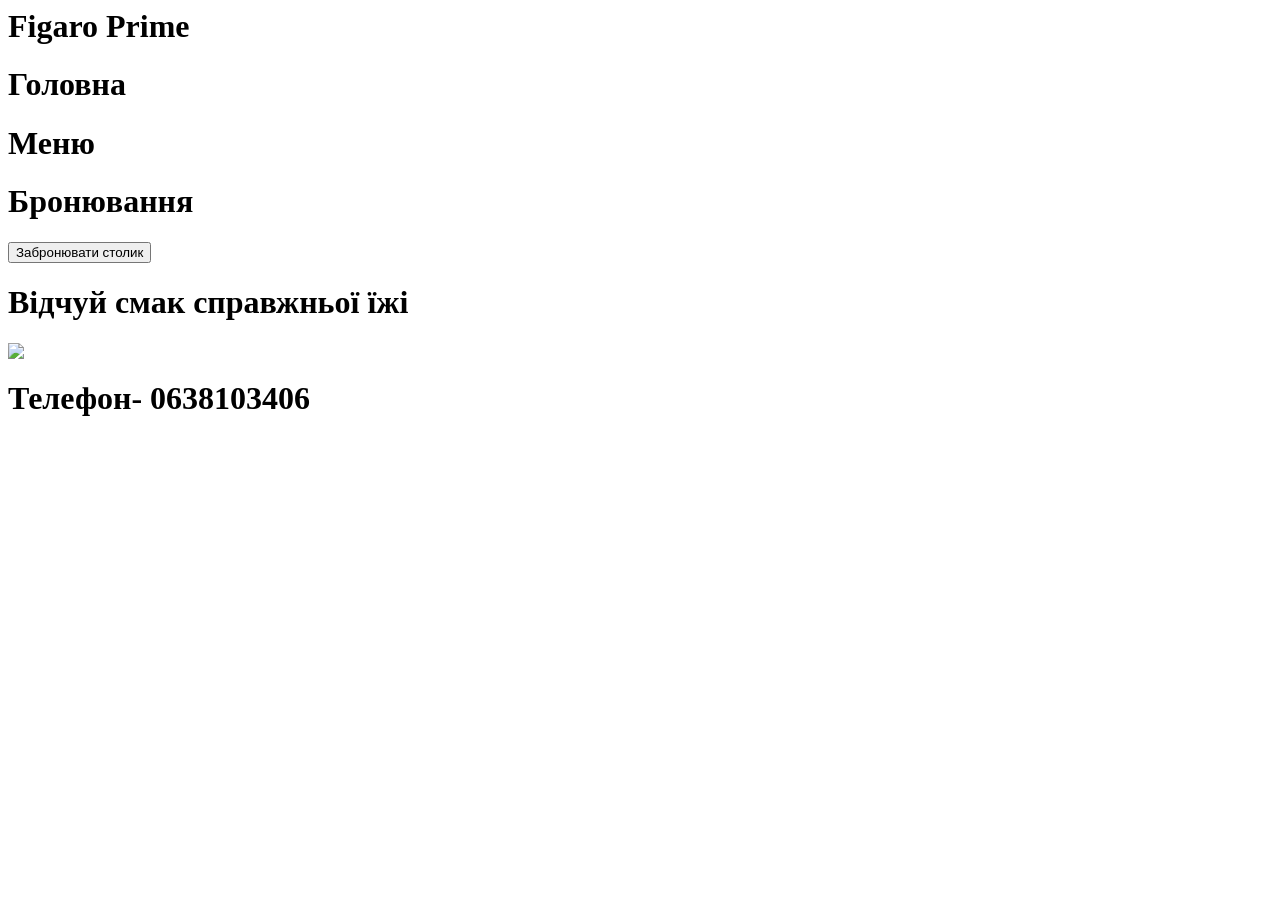
==== index.html @ e071fa06 "Create index.html" ====
<html>
    <head>
        <link rel="stylesheet" href="s1.css">
    </head>
 <body>
    <header>
    <h1 class="elbryso">Figaro Prime</h1>
    <h1 class="rayzen">Головна</h1>
    <h1 class="style">Меню</h1>
    <h1 class="stone">Бронювання</h1>
    </header>
    <main>
        <button>Забронювати столик</button>
        <h1 class="hello">Відчуй смак справжньої їжі</h1>
    <img class="img1" src="завантаження.jpg">
    </main>
    <footer>
     <h1>Телефон- 0638103406</h1>
    </footer>
    </body>
</html>
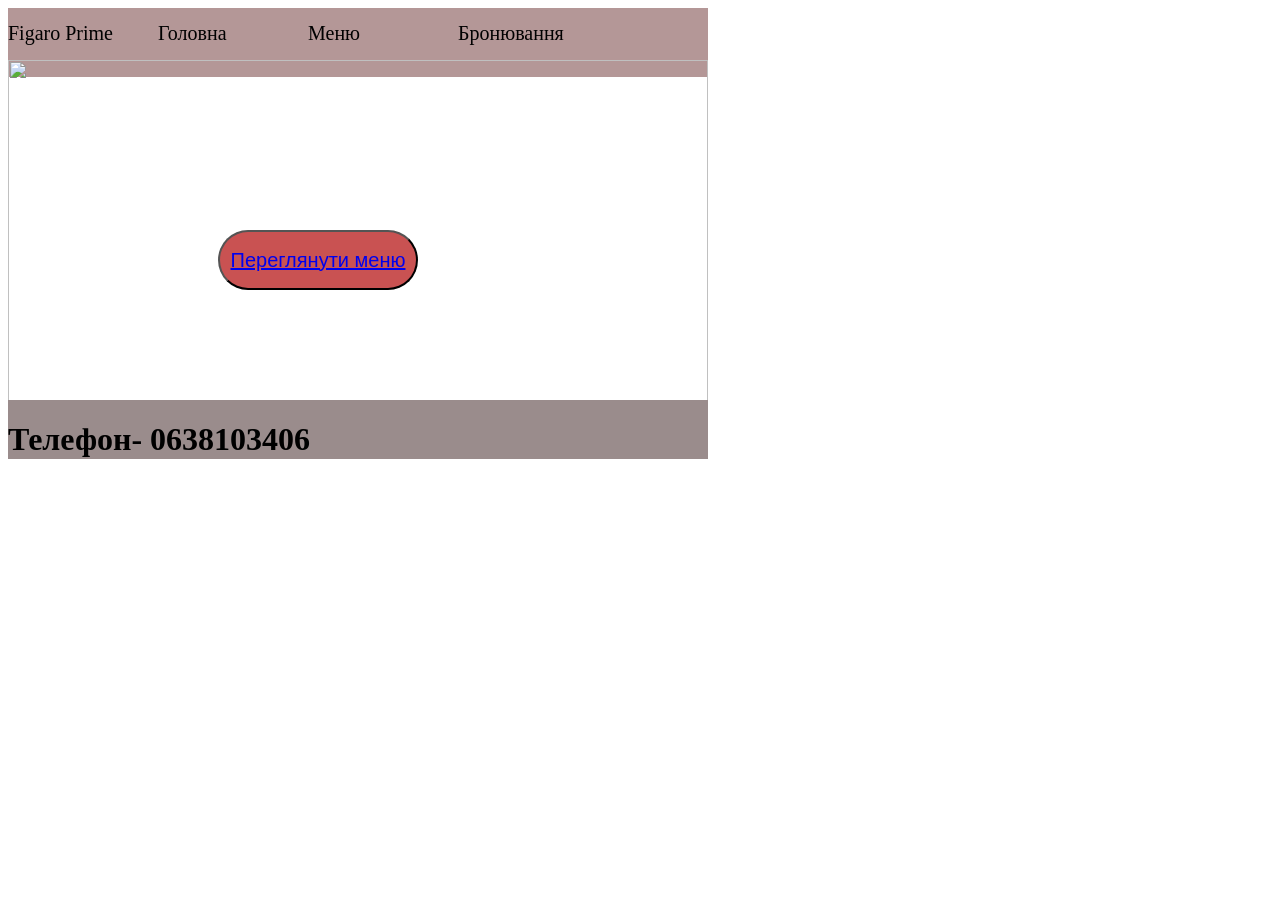
==== commit aef17fae: "Update index.html" ====
--- a/index.html
+++ b/index.html
@@ -10,7 +10,7 @@
     <h1 class="stone">Бронювання</h1>
     </header>
     <main>
-        <button>Забронювати столик</button>
+        <button> <a href="2.html">Переглянути меню </a></button>
         <h1 class="hello">Відчуй смак справжньої їжі</h1>
     <img class="img1" src="завантаження.jpg">
     </main>
--- a/s1.css
+++ b/s1.css
@@ -0,0 +1,127 @@
+header{
+    /* Rectangle 2 */
+
+position: absolute;
+width: 700px;
+height: 69px;
+
+background: #B49797;
+
+}
+main{
+/* Rectangle 1 */
+
+position: absolute;
+width: 700px;
+height: 350px;
+top:60px;
+background: url(1634881023_49-bigfoto-name-p-kafe-vnutri-pomeshcheniya-za-stolom-s-yedo-89.jpg);
+
+}
+footer{
+/* Rectangle 3 */
+
+position: absolute;
+top:400px;
+width: 700px;
+height: 59px;
+
+background: #9A8C8C;
+ 
+}
+.img1{
+height:350px;
+width:700px;
+}
+.elbryso{
+    /* Figaro Prime */
+
+position: absolute;
+width: 119px;
+height: 24px;
+
+font-family: 'Inter';
+font-style: normal;
+font-weight: 400;
+font-size: 20px;
+line-height: 24px;
+
+color: #000000;
+
+
+
+}
+.rayzen{
+    /* Головна */
+left:150px;
+position: absolute;
+width: 80px;
+height: 24px;
+
+font-family: 'Inter';
+font-style: normal;
+font-weight: 400;
+font-size: 20px;
+line-height: 24px;
+
+color: #000000;
+
+}
+.style{
+    /* Меню */
+left:300px;
+position: absolute;
+width: 58px;
+height: 24px;
+
+font-family: 'Inter';
+font-style: normal;
+font-weight: 400;
+font-size: 20px;
+line-height: 24px;
+
+color: #000000;
+}
+.stone{
+    /* Бронювання */
+left:450px;
+position: absolute;
+width: 123px;
+height: 24px;
+
+font-family: 'Inter';
+font-style: normal;
+font-weight: 400;
+font-size: 20px;
+line-height: 24px;
+
+color: #000000;
+}
+.hello{
+    /* Відчуй смак справжньої їжі */
+left:100px;
+position: absolute;
+width: 431px;
+height: 39px;
+
+font-family: 'Inter';
+font-style: normal;
+font-weight: 400;
+font-size: 32px;
+line-height: 39px;
+/* identical to box height */
+
+color: #FFFFFF;
+}
+button{
+/* Rectangle 4 */
+top:170px;
+left:210px;
+position: absolute;
+width: 200px;
+height: 60px;
+color:#FFFFFF;
+background: #C95252;
+border-radius: 50px;
+font-size:20px;
+}
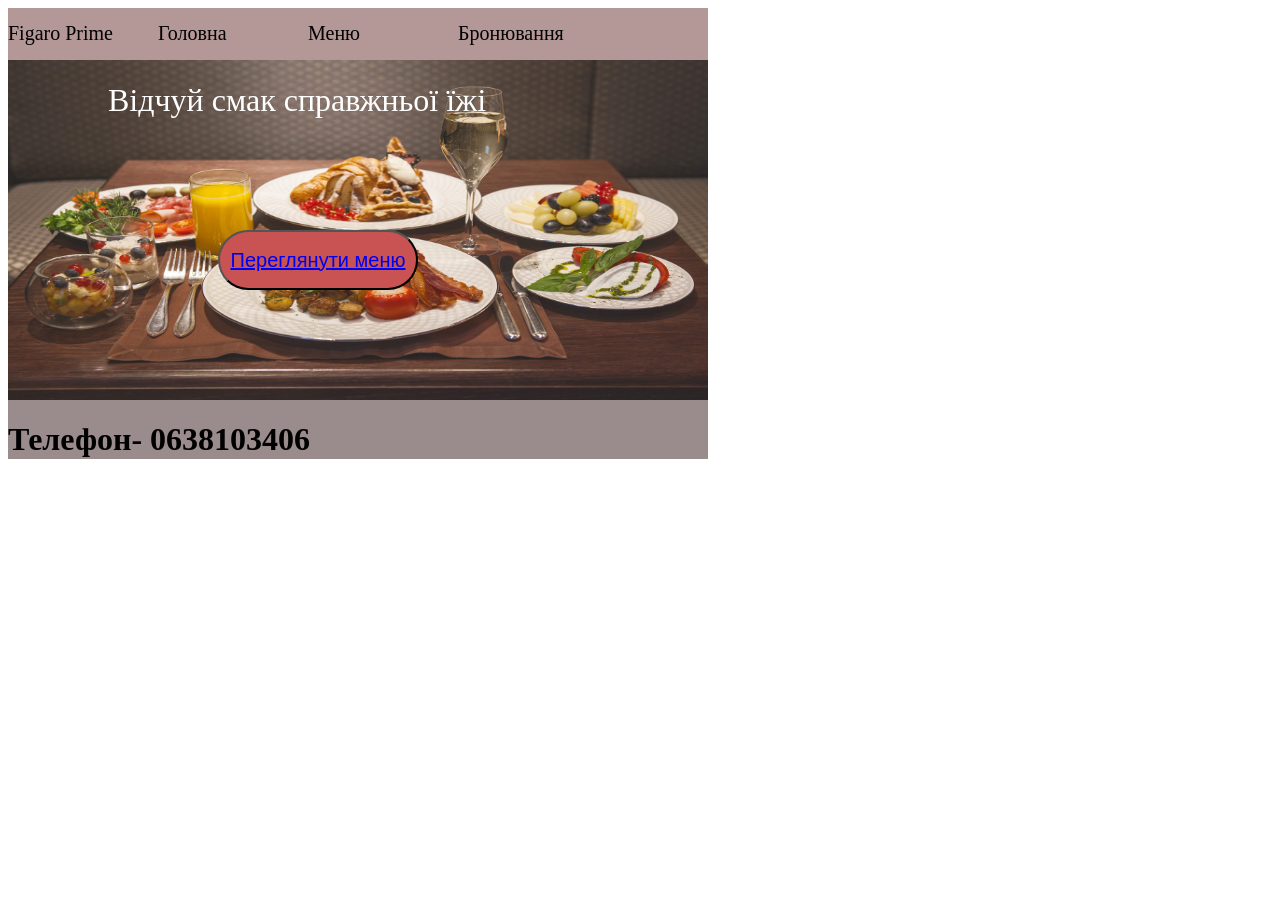
==== commit 90a2f85a: "Update index.html" ====
--- a/index.html
+++ b/index.html
@@ -12,7 +12,7 @@
     <main>
         <button> <a href="2.html">Переглянути меню </a></button>
         <h1 class="hello">Відчуй смак справжньої їжі</h1>
-    <img class="img1" src="завантаження.jpg">
+    <img class="img1" src="11.jpg">
     </main>
     <footer>
      <h1>Телефон- 0638103406</h1>
